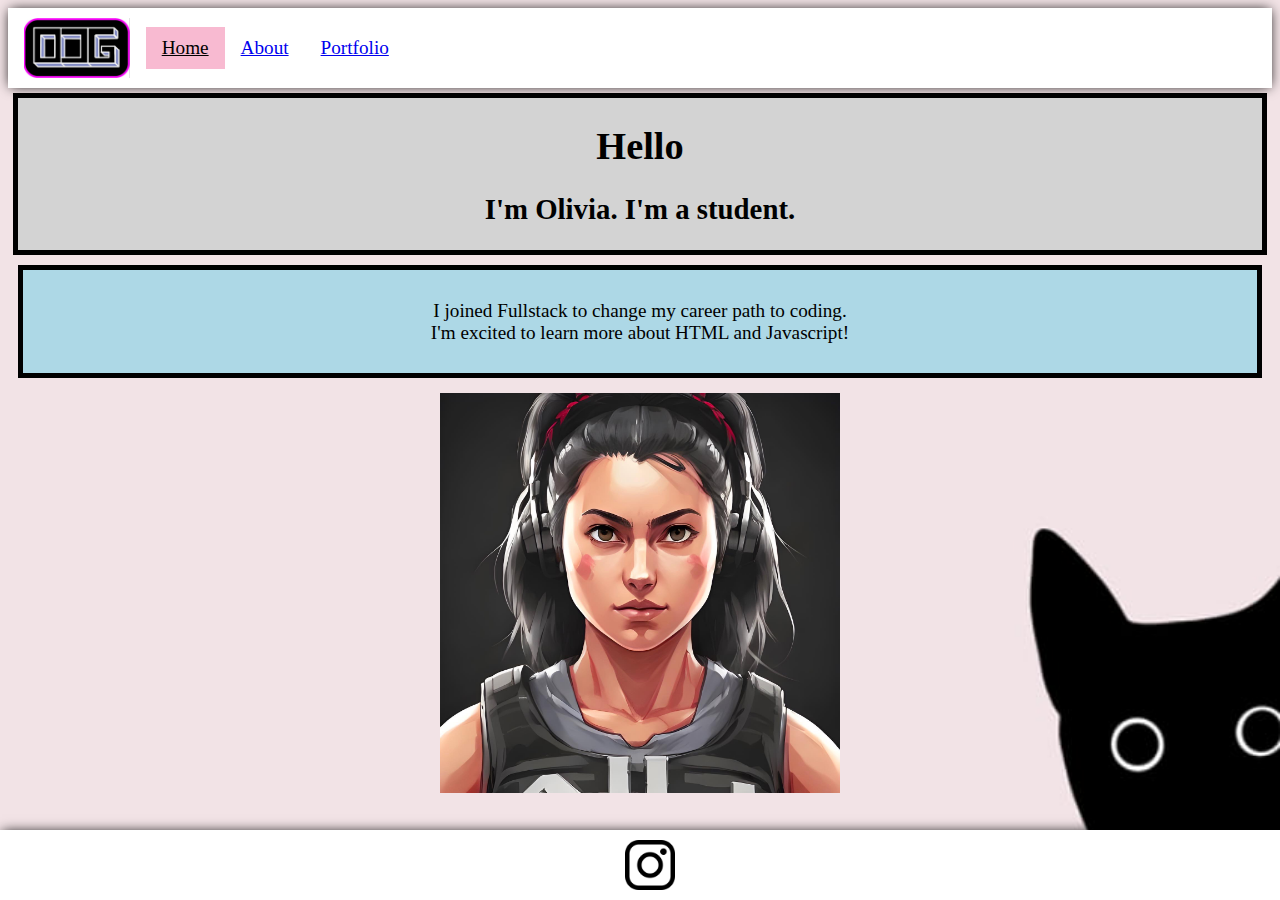
==== personalweb/index.html @ 7e8694c3 "webpage" ====
<html>
    <header>
        <title>Olivia Graham</title>
        <link rel="stylesheet" href="style.css"/>
    </header>
    <body>
        <div class="topnav">
            <div id="logo">
            <a href="index.html"><img src="logo.jpg" height="60"></a>
            </div>
            <div id="links">
            <a class="active" href="index.html">Home</a>
            <a href="about.html">About</a>
            <a href="portfolio.html">Portfolio</a>
            </div>
        </div>
        <div>
            <div class="box1">
                <h1> Hello </h1>
            <h2>I'm Olivia. I'm a student.</h2>
            </div>
            <div class="box">
            <p> I joined Fullstack to change my career path to coding. <br>
                I'm excited to learn more about HTML and Javascript!</p>
            </div>
            <div class="img">
            <img src="me.jpg" height="400px">
            </div>
        </div>
        <footer class="footer">
            <a href="https://www.instagram.com/officiallyolives/"><img src="IG.png" height="50"></a>
        </footer>
    </body>
</html>
---- personalweb/style.css ----
html{
    background-image: url(cat.jpeg);
    background-size: cover;
    background-position: center;
    background-repeat: no-repeat;
}

.topnav{
    background-color: white;
    color: black;
    display: flex;
    align-items: center;
    box-shadow:  0 0 12px -2px black;
}

.topnav a{
    float: left;
    font-size: larger;
    padding: 10px 16px;
    text-align: center;
}

.topnav a:hover{
    background-color: rgb(191, 64, 191);
    color:black;
}

.topnav a.active{
    background-color: rgb(248, 186, 209);
    color: black;
}

.footer{
    background-color: white;
    position: fixed;
    bottom: 0;
    left: 0;
    width: 100%;
    text-align: center;
    padding: 10px;
    box-shadow:  0 0 12px -2px black;

}

.box{
    width: auto;
    height: auto;
    font-size: larger;
    background-color: lightblue;
    color:black;
    border: 5px solid black;
    padding: 10px;
    margin: 10px;
    text-align: center;
}

.box1{
    width: auto;
    height: auto;
    font-size: larger;
    background-color: lightgray;
    color:black;
    border: 5px solid black;
    margin: 5px;
    text-align: center;
}

.img{
    height: fit-content;
    padding: 5px;
    text-align: center;
    float: auto;
    display: flex;
    flex-direction: column;
    align-items: center;
}
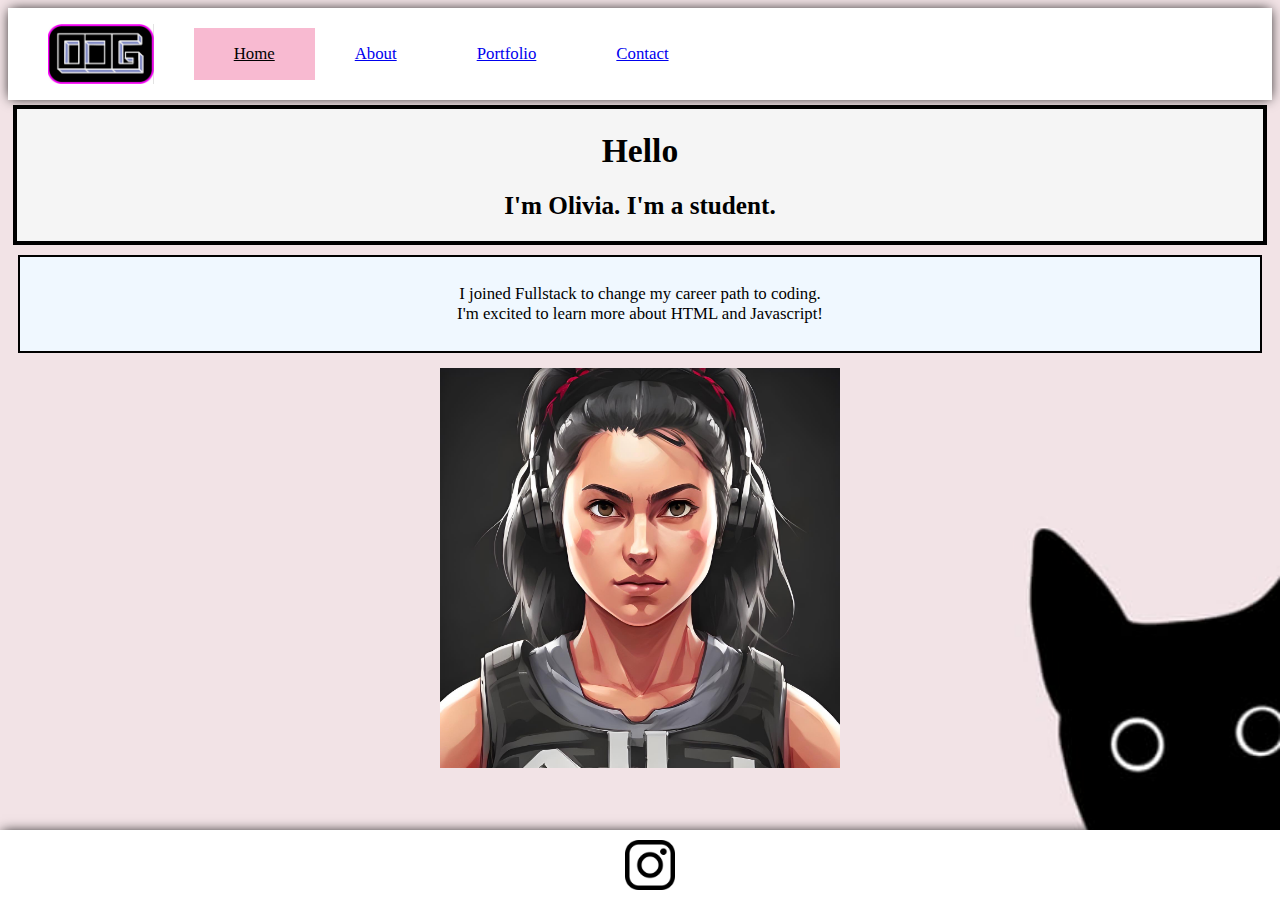
==== commit 7be68a53: "updated" ====
--- a/personalweb/index.html
+++ b/personalweb/index.html
@@ -12,6 +12,7 @@
             <a class="active" href="index.html">Home</a>
             <a href="about.html">About</a>
             <a href="portfolio.html">Portfolio</a>
+            <a href="contact.html">Contact</a>
             </div>
         </div>
         <div>
--- a/personalweb/style.css
+++ b/personalweb/style.css
@@ -14,10 +14,9 @@
 }
 
 .topnav a{
-    float: left;
+    float:left;
     font-size: larger;
-    padding: 10px 16px;
-    text-align: center;
+    padding: 16px 40px;
 }
 
 .topnav a:hover{
@@ -30,25 +29,28 @@
     color: black;
 }
 
+
+
 .footer{
     background-color: white;
     position: fixed;
-    bottom: 0;
     left: 0;
+    bottom:0;
+    display:flex;
+    justify-content: center;
+    align-items: center;
     width: 100%;
-    text-align: center;
     padding: 10px;
     box-shadow:  0 0 12px -2px black;
-
 }
 
 .box{
     width: auto;
     height: auto;
     font-size: larger;
-    background-color: lightblue;
-    color:black;
-    border: 5px solid black;
+    background-color: aliceblue;
+    color:#000000;
+    border: 2px solid black;
     padding: 10px;
     margin: 10px;
     text-align: center;
@@ -58,19 +60,33 @@
     width: auto;
     height: auto;
     font-size: larger;
-    background-color: lightgray;
+    background-color: whitesmoke;
     color:black;
-    border: 5px solid black;
+    border: 4px solid black;
     margin: 5px;
     text-align: center;
 }
 
 .img{
-    height: fit-content;
+    max-width: 100%;
+    height: auto;
     padding: 5px;
     text-align: center;
     float: auto;
     display: flex;
     flex-direction: column;
     align-items: center;
+}
+
+form{
+    background-color: aliceblue;
+    display: block;
+    border: 2px solid black;
+    padding: 5px;
+}
+
+@media screen and (min-width: 600px) {
+    body{
+    font-size: 14px;
+}
 }